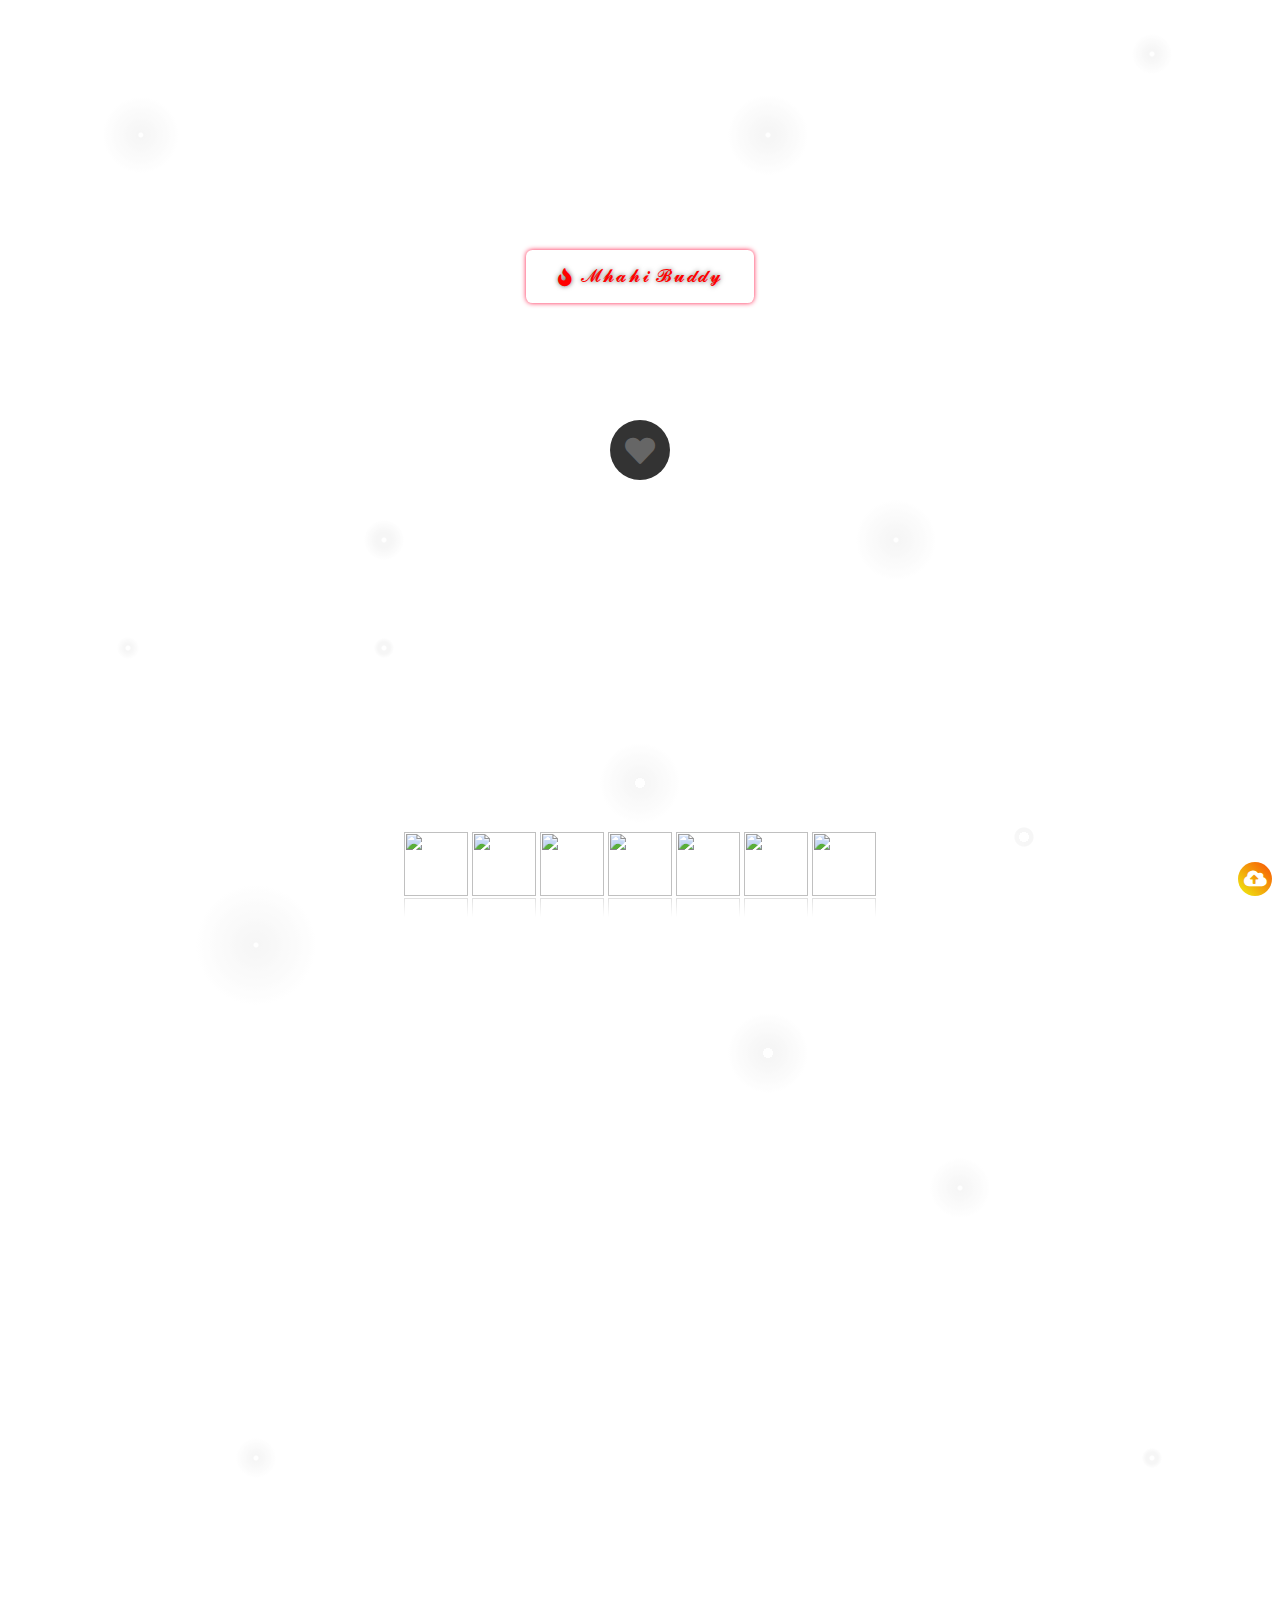
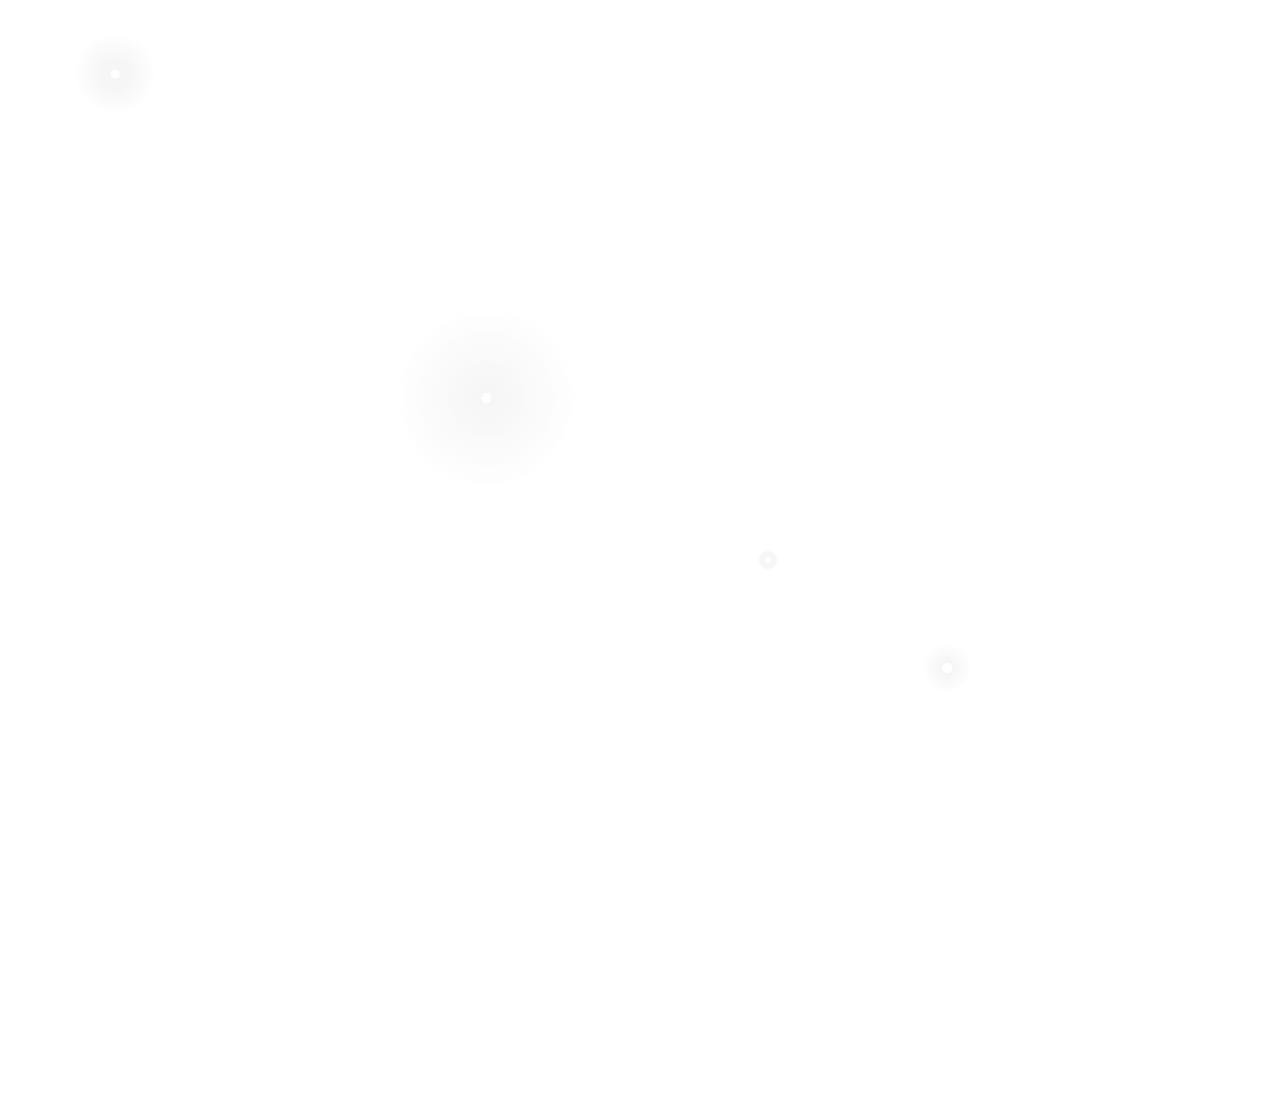
==== index.html @ 8ff44cd4 "mahi" ====
<!DOCTYPE html>
<html> 
<head>
	
	<title>Mahi House</title>
  
    <link rel="stylesheet" href="https://cdnjs.cloudflare.com/ajax/libs/font-awesome/5.11.2/css/all.css">
    


	<!-- jQuery -->
	
	<script src="https://code.jquery.com/jquery-3.4.1.min.js"></script>
	
	<!-- Style CSS -->
	
  <link rel="stylesheet" href="./first/style.css">
	
	<!-- jQuery Ripples JS -->
	
	<script src="https://cdnjs.cloudflare.com/ajax/libs/jquery.ripples/0.5.3/jquery.ripples.min.js"></script>
	
    <link href="https://pbs.twimg.com/media/EinNnybVkAEiMVS?format=png&name=small" rel="shortcut icon" type="image/x-icon"/>
    <link href="https://pbs.twimg.com/media/EinNnybVkAEiMVS?format=png&name=small" rel="apple-touch-icon"/>

 
        <!-- button -->

        <link rel="stylesheet" href="./first/button.css">

        <!-- apple -->

        <link rel="stylesheet" href="./first/apple.css">
        <script src="./first/apple.js"></script>


        <!-- scroll  -->

        <link rel="stylesheet" href="./scrool/scroll.css">

        <!-- love -->

        <link rel="stylesheet" href="./love/love.css">


</head>
<body  id="imagePreview"  >

  <div id="progressbar"></div>
          



<div class="btn-wrapper">
  <a href="./last/death.html" target="_blank">
    <button  class="fire-btn"><i class="fa fa-fire icon"></i>𝓜𝓱𝓪𝓱𝓲 𝓑𝓾𝓭𝓭𝔂</button>
  </a>
  </div>



  <kasi class="lo">
    <ul>
  
  <li>
    <a href="./love/love.html" target="_blank">
      <i class="fa fa-heart"></i>
    </a> 
  </li>
  </ul>
  </kasi>





  



  <!-- apple navbar -->


  <div id="browser" class="clear">
    <ul class="tabs">
      <li class="active">
        <img src="http://cdn.flaticon.com/png/64/51767.png">
        <span>Codepen - Lierrmm</span>
        <a class="close" href="https://codepen.io/Lierrmm/">×</a>
      </li>
    </ul>
    <!-- add tab -->
    <a href="#" class="add"> + </a>
    <!-- bar -->
    <div class="bar clear">
      <ul>
        <li><a class="fa fa-arrow-left" href="#"></a></li>
        <li><a class="fa fa-arrow-right" href="#"></a></li>
        <li><a class="fa fa-refresh" href="#"></a></li>
        <li><a class="fa fa-home" href="#"></a></li>
      </ul>
      <input id="favorite" type="checkbox" class="none">
      <label for="favorite" class="favorite icon-star-empty"></label>
      <input placeholder="Search" value="" type="text">
      <ul class="drop">
        <li>
          <input id="panel" type="checkbox">
          <label for="panel" class="fa fa-reorder"></label>
        <ul>
          <li><a href="#">New Tab <span>⌘T</span></a></li>
          <li><a href="#">New Window <span>⌘N</span></a></li>
          <li><a href="#">New Incognita Window <span>⇧⌘N</span></a></li>
          <li><a href="#">Bookmarks <span>▶</span></a></li>
          <li class="slice"></li>
          <li><a href="#">Edit</a></li>
          <li class="slice"></li>
          <li><a href="#">Zoom</a></li>
          <li class="slice"></li>
          <li><a href="#">Save Page As.. <span>⌘S</span></a></li>
          <li><a href="#">Find.. <span>⌘F</span></a></li>
          <li><a href="#">Print.. <span>⌘P</span></a></li>
          <li><a href="#">Tools <span>▶</span></a></li>
          <li class="slice"></li>
          <li><a href="#">History <span>⌘Y</span></a></li>
          <li><a href="#">Downloads <span>⇧⌘J</span></a></li>
          <li class="slice"></li>
          <li><a href="#">Signed in as guest</a></li>
          <li class="slice"></li>
          <li><a href="#">Settings <span>⌘,</span></a></li>
          <li><a href="#">About Google Chrome</a></li>
          <li><a href="#">View Background Pages (8)</a></li>
          <li><a href="#">Help</a></li>
        </ul>
        </li>
      </ul>
    </div>
    <div class="bookmark">
      <ul>
        <li>
          <a href="https://codepen.io/lierrmm/">
            <img src="http://cdn.flaticon.com/png/64/51767.png">
            <span>Liam on CodePen</span></a></li>
        <li>
          <a href="https://twitter.com/lierrmm">
            <img src="http://www.freeiconspng.com/uploads/twitter-icon-download-18.png">
            <span>Twitter - Lierrmm</span></a></li>
      </ul>
    </div>
    
    <div class="page">
      <iframe width="100%" height="100%" src="https://codepen.io/lierrmm" frameborder="0"></iframe>
    </div>
  </div>
  <div id="dock-container">
   <div id="dock">
     <ul>
        <li>
          <span> 𝘗𝘦𝘵𝘴  </span>
          <a href="./card-game/game.html" target="_blank"><img src="https://pbs.twimg.com/media/EimfmCmU4AMvd9v?format=png&name=240x240"/></a>
        </li>
        <li>
          <span> 𝘔𝘶𝘴𝘪𝘤</span>
          <a href="./song/song.html " target="_blank"><img src="https://pbs.twimg.com/media/EimgXFTU8AAyx7K?format=png&name=360x360"/></a>
        </li>
       <li>
       <span>𝘎𝘢𝘮𝘦</span>
          <a href="./card-game/game2.html" target="_blank"><img src="https://pbs.twimg.com/media/EimhTo9U4AE4U0e?format=png&name=240x240"/></a>
       </li>

       <link rel="stylesheet" href="https://use.fontawesome.com/releases/v5.6.3/css/all.css" integrity="sha384-UHRtZLI+pbxtHCWp1t77Bi1L4ZtiqrqD80Kn4Z8NTSRyMA2Fd33n5dQ8lWUE00s/" crossorigin="anonymous">

       <li>
        <span>cool</span>
           <a href="./love/watter.html" target="_blank"><img src="https://pbs.twimg.com/media/Eivp0VnUcAAdYkb?format=png&name=120x120"/></a>
        </li>
 
       

        <li>
        <span> 𝘍𝘢𝘤𝘦𝘣𝘰𝘰𝘬</span>
        <a href="https://www.facebook.com/profile.php?id=100041221881881 " target="_blank"><img src="https://pbs.twimg.com/media/EimwsP3UcAEu1A-?format=png&name=360x360"/></a>
        </li>
        <li>
          <span>𝘔𝘢𝘩𝘪</span>
          <a href="./last/mahi.html" target="_blank">
            <img src="https://pbs.twimg.com/media/Eiqo5wrXsAYbqsU?format=png&name=240x240"/></a>
        </li>
        <li>
           <span>𝘔𝘢𝘪𝘭</span>
           <a href="./mail/index.html" target="_blank">
             <img src="https://pbs.twimg.com/media/EiqpShiXsAMCj8x?format=png&name=360x360"/></a>
        </li>
     </ul>
   </div>
  </div>



  
      <!-- image upload -->


    
    
    <div class="avatar-upload">
        <div class="avatar-edit "  >
            <a href="#"> 
                <i class=" " >

                 <input type='file' id="imageUpload"  accept=".png, .jpg, .jpeg"/>
              
                 <label for="imageUpload" class="fa fa-cloud-upload-alt"> </label>
                </i>
          </a>
        </div>
         



        
          <!-- scroll -->

          <script>

$(window).scroll(function(){

  



var scroll = $(window).scrollTop(),
  
    dh	   = $(document).height(),
    wh     = $(window).height();
    var scrollPrecnt = (scroll / (dh-wh)) * 100;
    $('#progressbar').css('height', scrollPrecnt + '%')
    console.log(scrollPrecnt);

});



          </script>


   

</body>







<!-- +++++++water+++++++++++ -->
 
<script>
    $('#imagePreview').ripples({
        resolution: 212,
        dropRadius: 20,
        perturbance: 0.02,
    });
    </script>

<script src="https://cdn.jsdelivr.net/npm/jquery.ripples@0.6.3/dist/jquery.ripples.min.js"></script>
    
    

<!-- <script src="https://code.jquery.com/jquery-3.5.1.js" integrity="sha256-QWo7LDvxbWT2tbbQ97B53yJnYU3WhH/C8ycbRAkjPDc=" crossorigin="anonymous"></script> -->

<!--      img up -->

<script>	

	function readURL(input) {
    if (input.files && input.files[0]) {
        var reader = new FileReader();
        reader.onload = function(e) {
            $('body').css('background-image', 'url('+e.target.result +')');
            $('body').hide();
            $('body').fadeIn(650);
        }
        reader.readAsDataURL(input.files[0]);
    }
}
$("#imageUpload").change(function() {
    readURL(this);
});
</script>








</html>
---- first/style.css ----
body{
  margin: 0;
  padding: 0;
}

body {
    /* background-image:url(https://twimg0-a.akamaihd.net/a/1350072692/t1/img/front_page/jp-mountain@2x.jpg);

    background-position: center center;
    background-repeat:  no-repeat;
    background-attachment: fixed;
    background-size:  cover;

    height: 100%; */


} 

body{
    
    background: url(https://bit.ly/300Uzql)  ;
    background-position: center center;
    background-repeat:  no-repeat;
    background-attachment: fixed;
    background-size:  cover;

    height: 100%;
    
}


.avatar-upload .avatar-edit {

  text-align: end;
  padding-top: 35vh;
  padding-left: 80px;

}



.avatar-upload .avatar-edit input {
  display: none;
  
}






@media screen and (max-width: 450px) 
{

  .avatar-upload .avatar-edit input + label {

    width: 90px;
    height: 90px;
  }

}


.avatar-upload  .avatar-edit a {
  display: inline-flex;
  text-decoration: none;
  font-size: 18px;
  width: 34px;
  height: 34px;
  color: #fff;
  justify-content: center;
  align-items: center;
  margin: 0 8px;
  cursor: pointer;

}

.avatar-upload .avatar-edit a::before  {
  content: "";
  position: absolute;
  width: 34px;
  height: 34px;
  background: linear-gradient(45deg,#eef112, #f85104);
  border-radius: 50%;
  z-index: -1;

  display: inline-block;

  transition: 0.3s ease-in;
}

.avatar-upload .avatar-edit a:hover::before  {
  transform: scale(0);
}

.avatar-upload .avatar-edit a i {
  transition: 0.3s ease-in;
}

.avatar-upload .avatar-edit a:hover i {
  background: linear-gradient(45deg, #eef112, #f85104);
  -webkit-background-clip: text;
  -webkit-text-fill-color: transparent;
  transform: scale(2.2);
}
---- first/button.css ----
/* button */


.btn-wrapper {

    text-align: center ;
    padding-top: 250px;
}

.btn-wrapper .fire-btn {
  padding: 1rem 2rem;
  border: 0;
  background-color: #ffffff;
  border-radius: 0.4rem;
  color: #ff0000;
  font-size: large;
  text-transform: uppercase;
  letter-spacing: 0.1rem;
  display: -webkit-inline-box;
  display: inline-flex;
  -webkit-box-align: center;
          align-items: center;
  outline: 0;
  cursor: pointer;
  position: relative;
  -webkit-transition: -webkit-transform ease 0.25s;
  transition: -webkit-transform ease 0.25s;
  transition: transform ease 0.25s;
  transition: transform ease 0.25s, -webkit-transform ease 0.25s;
  z-index: 1;
  transition: .8s;

  box-shadow: 0 0 5px #ff1c49;
  text-shadow: 0 0 5px #6e6b6b;
  transition: .8s;
}

.btn-wrapper :hover{

   color: #fcfcfc;
    box-shadow: 0 0 5px #ff6600;
    text-shadow: 0 0 5px #000000;
    transition: .8s;
    background-color: #fa0240;
}


.btn-wrapper .fire-btn:active {
  -webkit-transform: scale(0.95);
          transform: scale(0.95);
}
.btn-wrapper .fire-btn .icon {
  margin-right: 0.5rem;
}
.btn-wrapper .particle {
  position: absolute;
  height: 10px;
  width: 10px;
  top: 0;
  bottom: 0;
  left: 0;
  right: 0;
  margin: auto;
  z-index: -1;
  border-radius: 50%;
  -webkit-transition: -webkit-transform ease-in-out 0.5s;
  transition: -webkit-transform ease-in-out 0.5s;
  transition: transform ease-in-out 0.5s;
  transition: transform ease-in-out 0.5s, -webkit-transform ease-in-out 0.5s;
  background-color: #fb8c00;
}





@import url('https://fonts.googleapis.com/css?family=Source+Code+Pro:200,900');

:root{
  --text-color: rgb(252, 39, 85);
  --shadow-color: rgba(0, 0, 0, 0.4);
  --btn-color: hsl(350, 80%, 42%);
  --bg-color: #141218;
}

:root :hover{
 
  --text-color: rgb(241, 241, 241);
  
  --shadow-color: rgba(0, 0, 0, 0.4);
  --btn-color: hsl(0, 0%, 100%);
  --bg-color: #141218;

}

:root :active{
 
  --text-color: rgb(250, 250, 250);
  
}
/* * {
  box-sizing: border-box;
}

html, body {
  width: 100%;
  height: 100%;
  display: flex;
  align-items: center;
  justify-content: center;
  background-color: var(--bg-color);
} */

/* .fire-btn {
  position:fixed;
  padding: 10px 20px;  
  border: none;
  background: none;
  cursor: pointer;
  
  font-family: "Source Code Pro";
  font-weight: 900;
  text-transform: uppercase;
  font-size: 30px;  
  color: var(--text-color);
  
  background-color: var(--btn-color);
  box-shadow: var(--shadow-color) 2px 2px 22px;
  border-radius: 4px; 
  z-index: 0;  
  overflow: hidden;   
} */



/* bubbles */
body::before {
  content: '';
  pointer-events: none;
  opacity: .6;
  background:
    radial-gradient(circle at 20% 35%,  transparent 0,  transparent 2px, var(--text-color) 3px, var(--text-color) 4px, transparent 60px),
    radial-gradient(circle at 75% 44%, transparent 0,  transparent 2px, var(--text-color) 3px, var(--text-color) 4px, transparent 30px),
    radial-gradient(circle at 60% 5%,  transparent 0,  transparent 2px, var(--text-color) 3px, var(--text-color) 8px, transparent 40px),
    radial-gradient(circle at 38% 74%, transparent 0,  transparent 5px, var(--text-color) 3px, var(--text-color) 9px, transparent 90px),

    radial-gradient(circle at 20% 54%, transparent 0,  transparent 2px, var(--text-color) 3px, var(--text-color) 4px, transparent 20px),
    radial-gradient(circle at 30% 20%,  transparent 0,  transparent 2px, var(--text-color) 3px, var(--text-color) 8px, transparent 20px),
    radial-gradient(circle at 60% 39%, transparent 0,  transparent 5px, var(--text-color) 3px, var(--text-color) 9px, transparent 40px),

    radial-gradient(circle at 90% 54%, transparent 0,  transparent 2px, var(--text-color) 3px, var(--text-color) 6px, transparent 10px),
    radial-gradient(circle at 70% 20%,  transparent 0,  transparent 2px, var(--text-color) 3px, var(--text-color) 5px, transparent 40px),
    radial-gradient(circle at 20% 39%, transparent 0,  transparent 5px, var(--text-color) 3px, var(--text-color) 4px, transparent 4px),


    radial-gradient(circle at 10% 24%, transparent 0,  transparent 2px, var(--text-color) 3px, var(--text-color) 4px, transparent 11px),
    radial-gradient(circle at 60% 80%,  transparent 0,  transparent 2px, var(--text-color) 3px, var(--text-color) 8px, transparent 10px),
    radial-gradient(circle at 80% 31%, transparent 0,  transparent 5px, var(--text-color) 3px, var(--text-color) 9px, transparent 10px),

    radial-gradient(circle at 30% 24%, transparent 0,  transparent 2px, var(--text-color) 3px, var(--text-color) 6px, transparent 10px),
    radial-gradient(circle at 90% 2%,  transparent 0,  transparent 2px, var(--text-color) 3px, var(--text-color) 5px, transparent 20px),
    radial-gradient(circle at 50% 29%, transparent 0,  transparent 5px, var(--text-color) 3px, var(--text-color) 4px, transparent 40px),

    radial-gradient(circle at 11% 5%,  transparent 0,  transparent 2px, var(--text-color) 3px, var(--text-color) 4px, transparent 38px),
    radial-gradient(circle at 74% 84%, transparent 0,  transparent 5px, var(--text-color) 3px, var(--text-color) 7px, transparent 24px),
    radial-gradient(circle at 9% 62%, transparent 0, transparent 4px, var(--text-color) 5px, var(--text-color) 14px, transparent 40px);


  width: 100%;
  height: 300%;
  /* top: 0;
  left: 0; */
  position: absolute;
  animation: bubbles 7s linear infinite both;
}

@keyframes bubbles {
  from {
    transform: translate();
  }
  to {
    transform: translate(0, -66.666%);
  }
}
---- first/apple.css ----
/* reset */
* {
    margin: 0;
    padding: 0;
}
#browser {
  visibility: hidden;
}
.clear:before,
.clear:after {
    content: " ";
    display: table;
}
.clear:after { clear: both; }
.clear { *zoom: 1;}
.none { display: none;}
:focus,
:active { outline: 0 }
a { text-decoration: none }
li { list-style: none }
h1{ color: black; }
/* main */
/* html{ background: #f9c2c9;
background: -moz-linear-gradient(-45deg,  hsla(352,82%,87%,1) 0%, hsla(198,42%,67%,1) 100%);
background: -webkit-gradient(linear, left top, right bottom, color-stop(0%,hsla(352,82%,87%,1)), color-stop(100%,hsla(198,42%,67%,1)));
background: -webkit-linear-gradient(-45deg,  hsla(352,82%,87%,1) 0%,hsla(198,42%,67%,1) 100%);
background: -o-linear-gradient(-45deg,  hsla(352,82%,87%,1) 0%,hsla(198,42%,67%,1) 100%);
background: -ms-linear-gradient(-45deg,  hsla(352,82%,87%,1) 0%,hsla(198,42%,67%,1) 100%);
background: linear-gradient(135deg,  hsla(352,82%,87%,1) 0%,hsla(198,42%,67%,1) 100%);
filter: progid:DXImageTransform.Microsoft.gradient( startColorstr='#f9c2c9', endColorstr='#88bacf',GradientType=1 );
}

body {
    font: normal 12px/1.3 Arial, sans-serif;
    color: #333;
    
} */

/* frame */

#browser {
    width: 90%;
    min-width: 900px;
    margin: 40px 5%;
    background: #ccc;
    border: 1px solid #666;
    border-radius: 5px;
    overfloww: hidde;
    box-shadow: inset 0 1px 0 rgba(255,255,255,.4), 0 0 60px rgba(0,0,0,.6);
}

/* tabs */

.tabs {
    float: left;
    margin-left: 20px;
    height: 40px;
}

.tabs li,
.tabs li:before {
    cursor: default;
    z-index: 1;
    position: relative;
    border: 1px solid #aaa;
    border-bottom: 0;
    transform: skewX(25deg);
    float: left;
    height: 29px;
    margin: 10px 0 0 12px;
    padding: 0 15px;
    width: 160px;
    border-radius: 5px 5px 0 0;
    box-shadow: inset -1px 1px 0 rgba(255,255,255,.5);
    background: #ddd;
}


.tabs li:nth-child(1) { z-index: 7 }
.tabs li:nth-child(2) { z-index: 6 }
.tabs li:nth-child(3) { z-index: 5 }
.tabs li:nth-child(4) { z-index: 4 }
.tabs li:nth-child(5) { z-index: 3 }
.tabs li:nth-child(6) { z-index: 2 }
.tabs li:nth-child(7) { z-index: 1 }

.tabs li.active,
.tabs li.active:before {
    z-index: 9 !important;
    background: #eee;
    height: 30px;
    margin-bottom: -1px;
    border-color: #888;
}
.tabs li:before {
    content: '';
    position: absolute;
    left: -18px;
    top: -1px;
    transform: skewX(140deg);
    border-right: 0;
    margin: 0;
    padding: 0;
    width: 30px;
    border-radius: 5px 0 0 0;
  box-shadow: inset 1px 1px 0 rgba(255,255,255,.5);
}
.tabs li img {
    z-index: 9;
    position: absolute;
    left: -6px;
    top: 6px;
    width: 16px;
    height: 16px;
    transform: skewX(-25deg);
    border-radius: 3px;
}
.tabs li a {
    z-index: 3;
    position: absolute;
    right: 10px;
    top: 7px;
    font-size: 18px;
    color: #777;
    width: 15px;
    height: 15px;
    line-height: 16px;
    text-align: center;
    transform: skewX(-25deg);
    border-radius: 100%;
}
.tabs li a:hover {
    color: #fff;
    background-color: #e05d68;
    box-shadow: inset 0 1px 1px rgba(0,0,0,.4);
}
.tabs li a:active { background-color: #d83240 }
.tabs li span {
    display: block;
    width: 98%;
    line-height: 30px;
    transform: skewX(-25deg);
    white-space: nowrap;
    overflow: hidden;
}
.tabs li span:after {
    content: '';
    width: 25px;
    height: 28px;
    position: absolute;
    right: 0;
    top: 1px;
    background: -webkit-linear-gradient(left, hsla(0,0%,87%,0) 0%,hsla(0,0%,87%,1) 77%,hsla(0,0%,87%,1) 100%);
}
.tabs li.active span:after { background: -webkit-linear-gradient(left,  hsla(0,0%,93%,0) 0%,hsla(0,0%,93%,1) 77%,hsla(0,0%,93%,1) 100%) }

/* tab add */

.add {
    text-align: center;
    font-weight: bold;
    color: #ccc;
    line-height: 17px;
    font-size: 15px;
    float: left;
    margin: 16px 8px 0;
    width: 23px;
    height: 16px;
    background: #ddd;
    border-radius: 5px;
    border: 1px solid #aaa;
    transform: skewX(25deg);
    box-shadow: inset 0 1px 0 rgba(255,255,255,.8);
}
.add:hover {
    box-shadow: inset 0 1px 0 rgba(255,255,255,1);
    background: #f8f8f8;
}
.add:active {
    box-shadow: inset 0 1px 2px rgba(0,0,0,.2);
    background: #ccc;
    color: #555;
}

/* bar */

.bar {
  z-index: 3;
  position: relative;
    clear: both;
    padding: 6px;
    background: #eee;
    border-top: 1px solid #aaa;
}

.bar ul {
  float: left;}

.bar > ul > li {
  position: relative;
    float: left;
    margin: 0 2px;
}
.bar > ul > li > a,
.bar ul li label{
    display: block;
    width: 26px;
    height: 26px;
    color: #444;
    text-align: center;
    line-height: 26px;
    font-size: 20px;
    border-radius: 4px;
    border: 1px solid #eee;
}
.bar > ul > li > a:hover,
.bar ul li label:hover {
    border: 1px solid #ccc;
    background: #eee;
    box-shadow: inset 0 1px 0 rgba(255,255,255,.8), 0 1px 1px rgba(0,0,0,.1);
}
.bar > ul > li > a:active ,
.bar ul li label:active,
.bar ul.drop li input:checked ~ label {
    border: 1px solid #bbb;
    background: #ccc;
    box-shadow: inset 0 1px 2px rgba(0,0,0,.1);
}

.bar .favorite {
  z-index: 5;
  position: absolute;
  right:48px;
  top: 8px;
    width: 26px;
    height: 26px;
    color: #888;
    text-align: center;
    line-height: 26px;
    font-size: 24px;
}


.bar input:checked  ~ .favorite {
    color: #e8bc02;
    text-shadow: 0 1px 1px rgba(0,0,0,.2);
}

.bar input:checked  ~ .icon-star-empty:before { content: "\f005"; }

/* addres bar */

.bar input {
    display:block;
    float:left;
    left: 130px;
    right: 45px;
    position: absolute;
    margin-left: 10px;
    border: 1px solid #bbb;
    height: 26px;
    font-size: 13px;
    line-height: 26px;
    border-radius: 5px;
    padding: 0 10px;
    box-shadow: inset 0 1px 0 rgba(0,0,0,.08), 0 1px 0 rgba(255,255,255,1);
}

/* menu .drop */

.bar ul.drop {
  float: right;
}

.bar ul.drop li input {
  display: none;
}

.bar ul.drop li ul { 
  display: none; 
  position: absolute;
  right: 0;
  top: 30px;
  width: 230px;
  padding: 5px 0;
  background-color: rgba(255,255,255,.94);
  box-shadow: 0 1px 7px rgba(0,0,0,.4);
  border-radius: 5px;
  border-top: 1px solid #ddd;
}

.bar ul.drop li input:checked ~ ul {
  display: block; 
}


.bar ul.drop li ul li.slice {
  margin: 6px 0;
  height: 2px;
  border-top: 1px solid #ddd;
}

.bar ul.drop li ul li a {
  display: block;
  height: 20px;
  line-height: 20px;
  padding-left: 10px;
  font-size: 13px;
  color: #222;
}

.bar ul.drop li ul li a:hover,
.bar ul.drop li ul li a:hover span{
  background: -webkit-linear-gradient(top, #5da4ea 0%,#4096ee 100%);
  color: #fff;
}

.bar ul.drop li ul li a span {
  float: right;
  margin-right: 10px;
  color: #999;
}

/* bookmarks */

.bookmark {
    position: relative;
    z-index: 2;
    clear: both;
    background: #eee;
    border-bottom: 1px solid #bbb;
}
.bookmark ul {
    overflow: hidden;
    margin: 0 5px;
    height: 32px;
}
.bookmark ul li {
    float: left;
    margin: 0 0 5px;
}
.bookmark ul li a {
    position: relative;
    display: block;
    max-width: 130px;
    padding: 0 8px 0 28px;
    height: 25px;
    line-height: 25px;
    background: #eee;
    border-radius: 5px;
    border: 1px solid #eee;
    color: #444;
    text-overflow: ellipsis;
    overflow: hidden;
    white-space: nowrap;
    transition: all .2s ease;
}
.bookmark ul li a:hover {
    border: 1px solid #ccc;
    background: #eee;
    box-shadow: inset 0 1px 0 rgba(255,255,255,.8), 0 1px 1px rgba(0,0,0,.1);
}
.bookmark ul li a:active {
    border: 1px solid #bbb;
    background: #ddd;
    box-shadow: inset 0 1px 0 rgba(0,0,0,.1);
}
.bookmark ul li a img {
    width: 16px;
    position: absolute;
    left: 7px;
    top: 4px;
    border-radius: 3px;
}
.bookmark ul li a span { }

/* page - iframe */

.page {
    clear: both;
    height: 50px;
    background: #c5c5c5;
    border-radius: 0 0 5px 5px;
    overflow: hidden;
}

#mainimage {
  visibility: hidden;
}
#dock-container {
            position: fixed;
            bottom: 0;
            text-align: center;
            right: 20%;
            left: 20%;
            width: 60%;
            background: rgba(255,255,255,0.2);
            border-radius: 10px 10px 0 0;
        }
        #dock-container li {
            list-style-type: none;
            display: inline-block;
            position: relative;
        }
   #dock-container li img {
          width: 64px;
          height: 64px;
          -webkit-box-reflect: below 2px
                    -webkit-gradient(linear, left top, left bottom, from(transparent),
                    color-stop(0.7, transparent), to(rgba(255,255,255,.5)));
          -webkit-transition: all 0.3s;
          -webkit-transform-origin: 50% 100%;
        }
#dock-container li:hover img { 
          -webkit-transform: scale(2);
          margin: 0 2em;
        }
        #dock-container li:hover + li img,
        #dock-container li.prev img {
          -webkit-transform: scale(1.5);
          margin: 0 1.5em;
        }
  #dock-container li span {
            display: none;
            position: absolute;
            bottom: 140px;
            left: 0;
            width: 100%;
            background-color: rgba(0,0,0,0.75);
            padding: 4px 0;
            border-radius: 12px;
        }
        #dock-container li:hover span {
            display: block;
            color: #fff;
        }
---- scrool/scroll.css ----
*{
	margin: 0;
	padding:0;
	font-family: Tahoma;
	box-sizing: border-box;
}



::-webkit-scrollbar{
	width:0;
}

#progressbar{
	position: fixed;
	top: 0;
	right: 0;
	width: 5px;
	border-radius: 10px;
	background: linear-gradient(to top ,#fcb045,#fd1d1d,#8331b4)
}
---- love/love.css ----
/* body {
    margin: 0;
    padding: 0;
    background: #262626;
  } */
  
 .lo ul {
    margin: 0;
    padding: 0;
    display: flex;
    position: absolute;
    top: 50%;
    left: 50%;
    transform: translate(-50%, -50%);
  }
  
  .lo ul li {
    list-style: none;
    margin: 0 15px;
  }
  
 .lo  ul li a {
    position: relative; 
    display: block;
    width: 60px;
    height: 60px;
    text-align: center;
    line-height: 63px;
    background: #333;
    border-radius: 50%;
    font-size: 30px;
    color: #666;
    transition: 0.5s;
  }
  
  .lo  ul li a  :hover{
    position: relative; 
    display: block;
    width: 60px;
    height: 60px;
    text-align: center;
    line-height: 63px;
    background: rgb(255, 255, 255);
    border-radius: 50%;
    font-size: 30px;
    /* color: #666; */
    transition: 0.3s;
  }



 .lo ul li a::before {
    content: '';
    position: absolute;
    top: 0;
    left: 0;
    width: 100%;
    height: 100%;
    border-radius: 50%;
    background: #ff05de;
    transition: .5s;
    transform: scale(.9);
    z-index: -1;
  }
  
 .lo ul li a:hover::before {
    transform: scale(1.1);
    box-shadow: 0 0 15px #ff6e9e;
  }
  
 .lo ul li a:hover {
    color: #ff1058;
    box-shadow: 0 0 5px #ff1088;
    text-shadow: 0 0 5px #ff1044;
  }
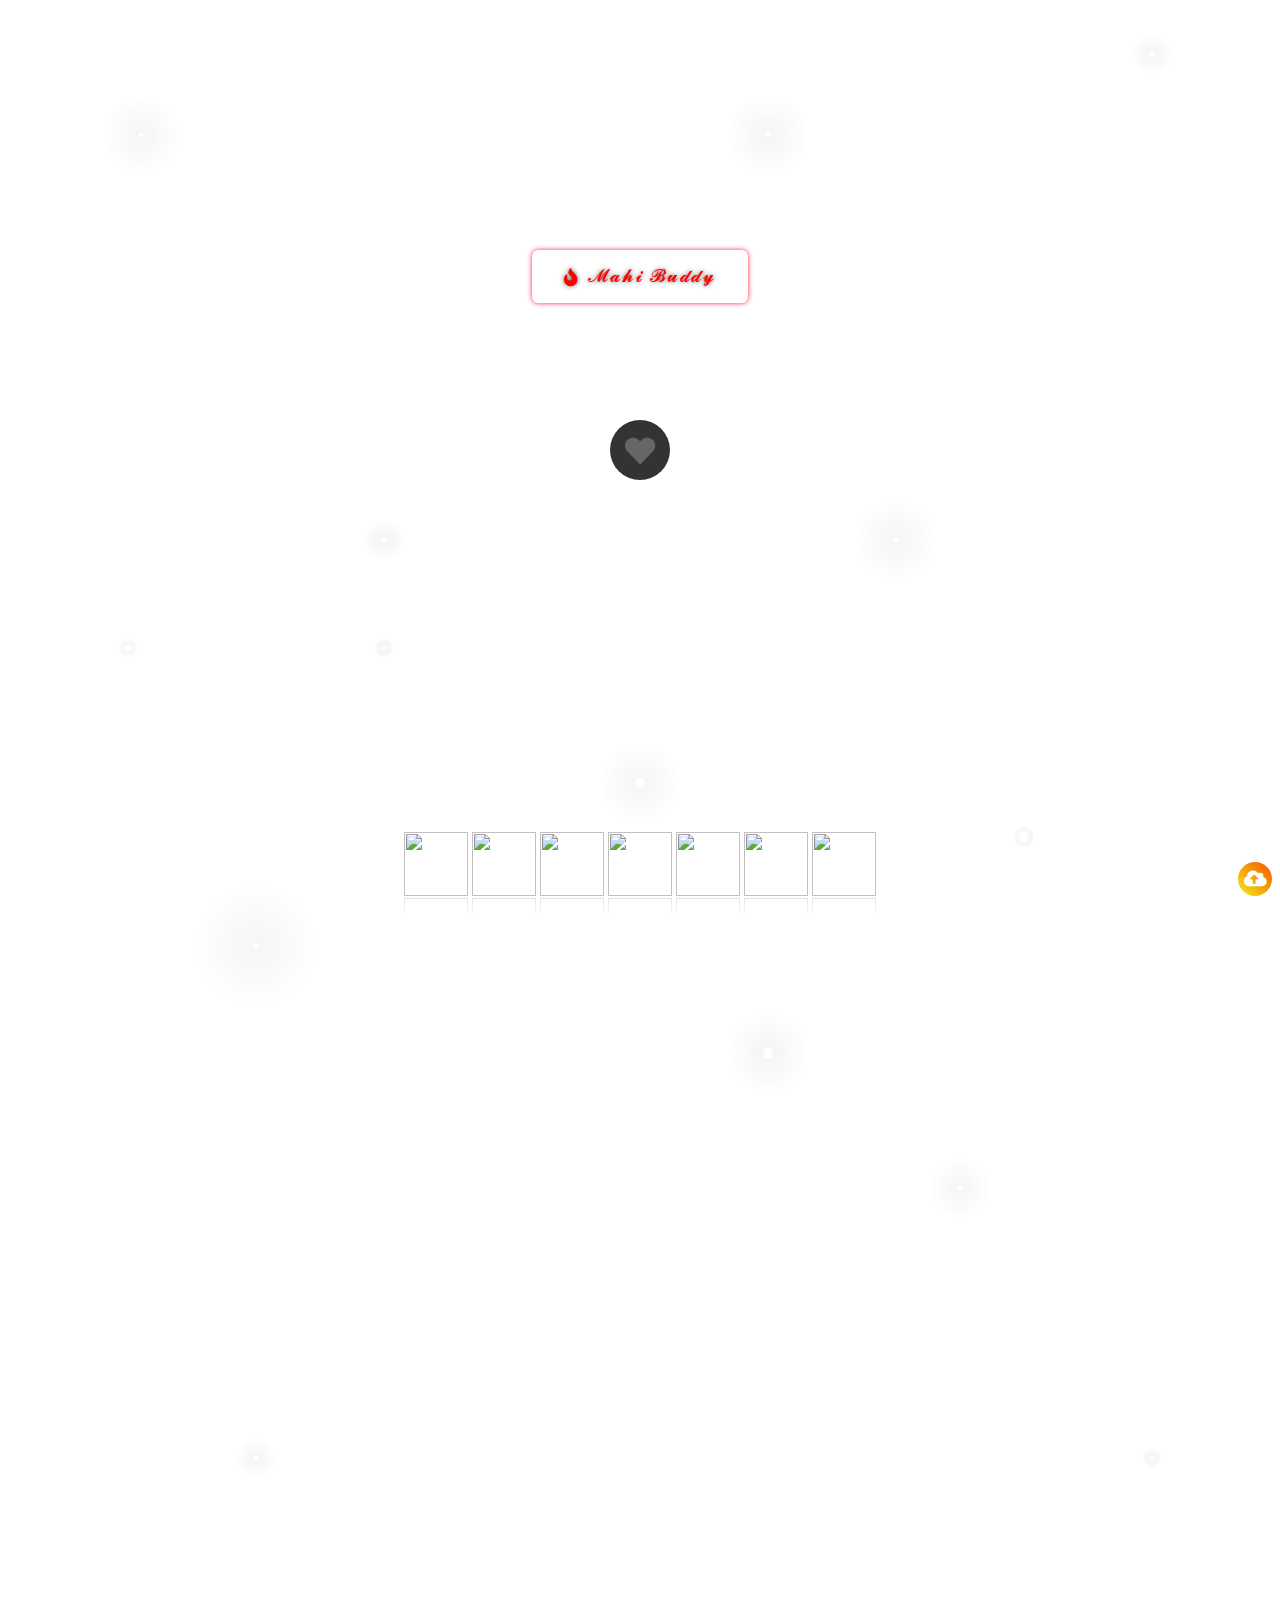
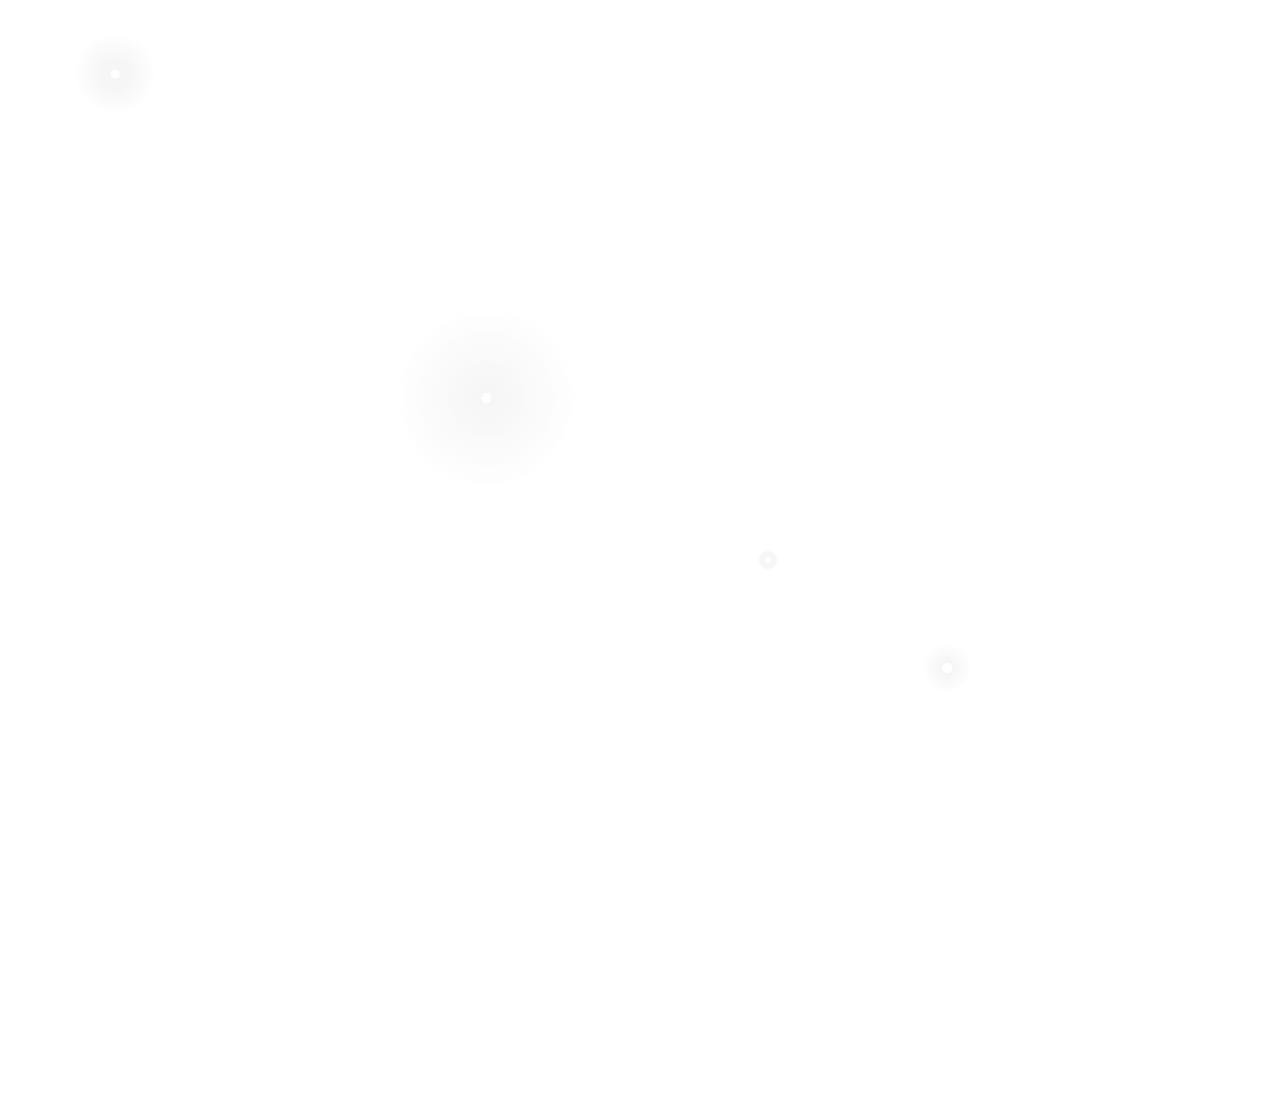
==== commit e8aa6b64: "hi" ====
--- a/index.html
+++ b/index.html
@@ -53,7 +53,7 @@
 
 <div class="btn-wrapper">
   <a href="./last/death.html" target="_blank">
-    <button  class="fire-btn"><i class="fa fa-fire icon"></i>𝓜𝓱𝓪𝓱𝓲 𝓑𝓾𝓭𝓭𝔂</button>
+    <button  class="fire-btn"><i class="fa fa-fire icon"></i>𝓜𝓪𝓱𝓲 𝓑𝓾𝓭𝓭𝔂</button>
   </a>
   </div>
 
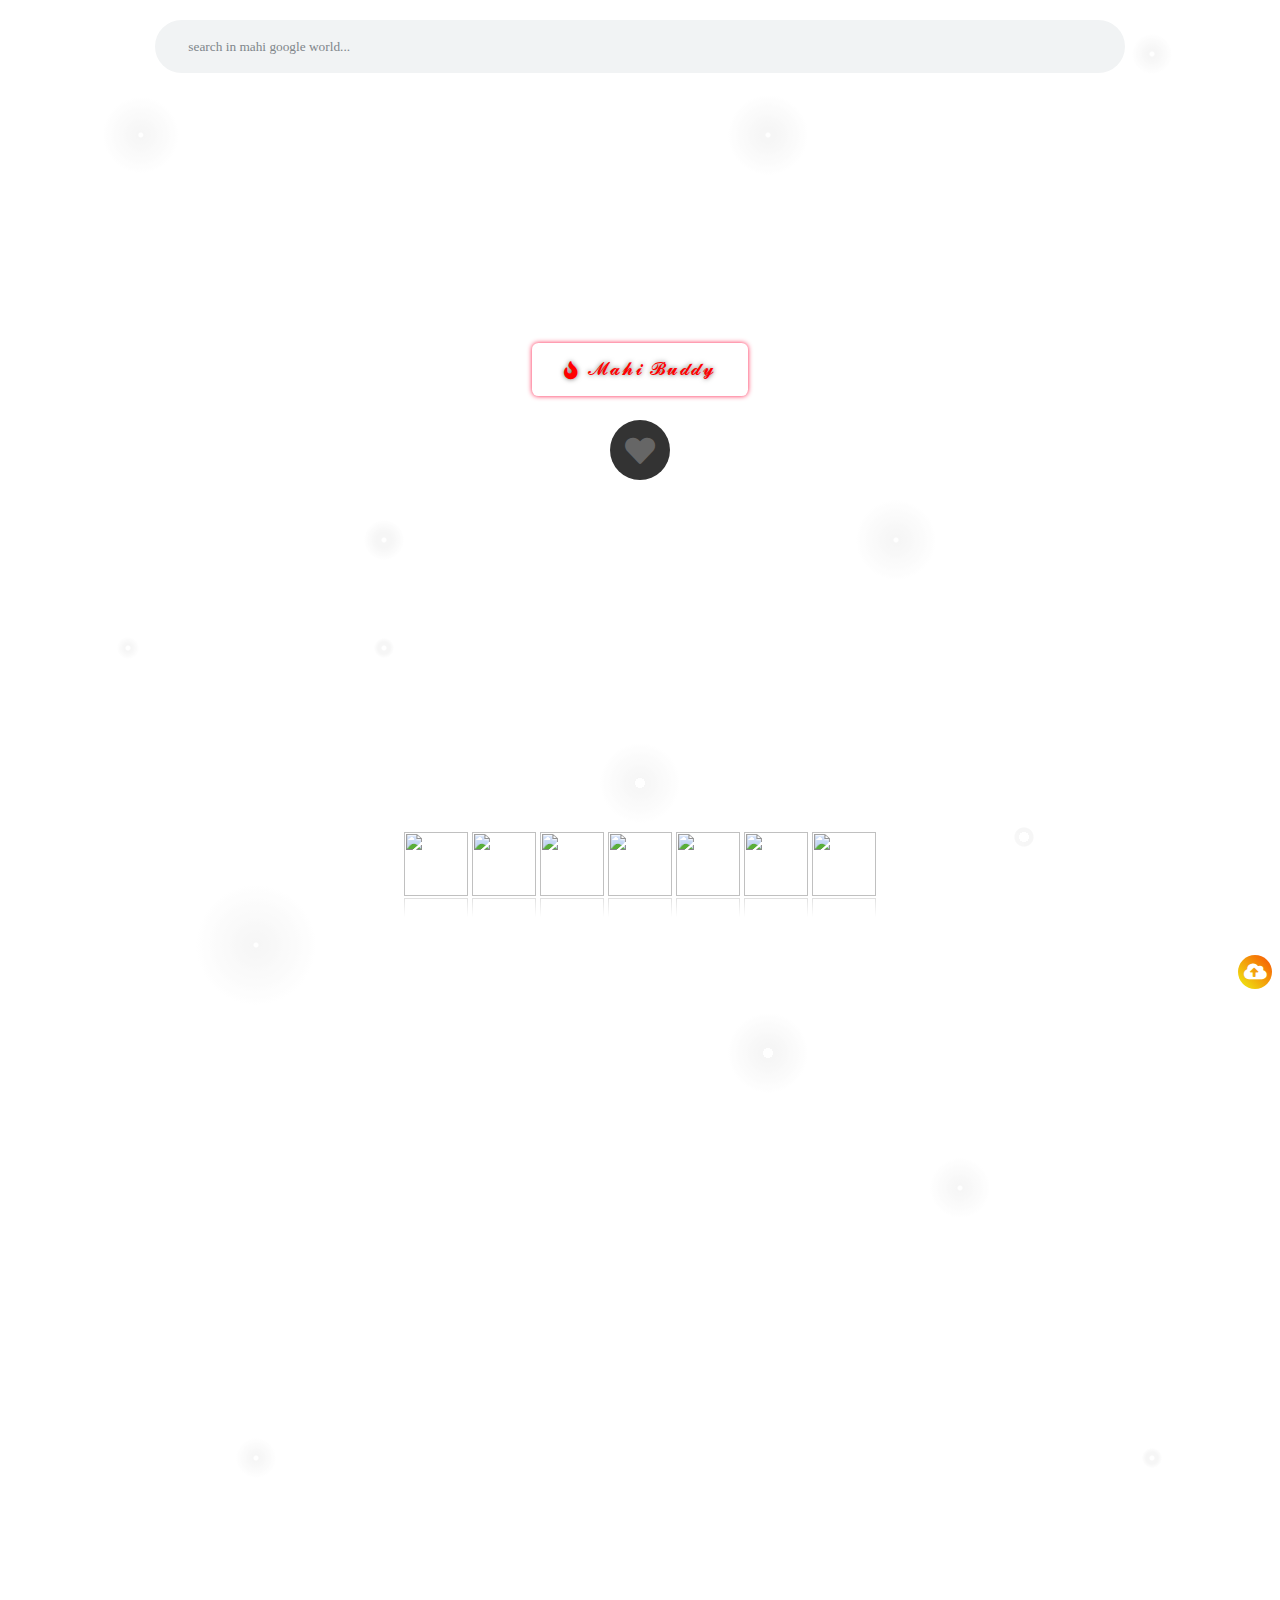
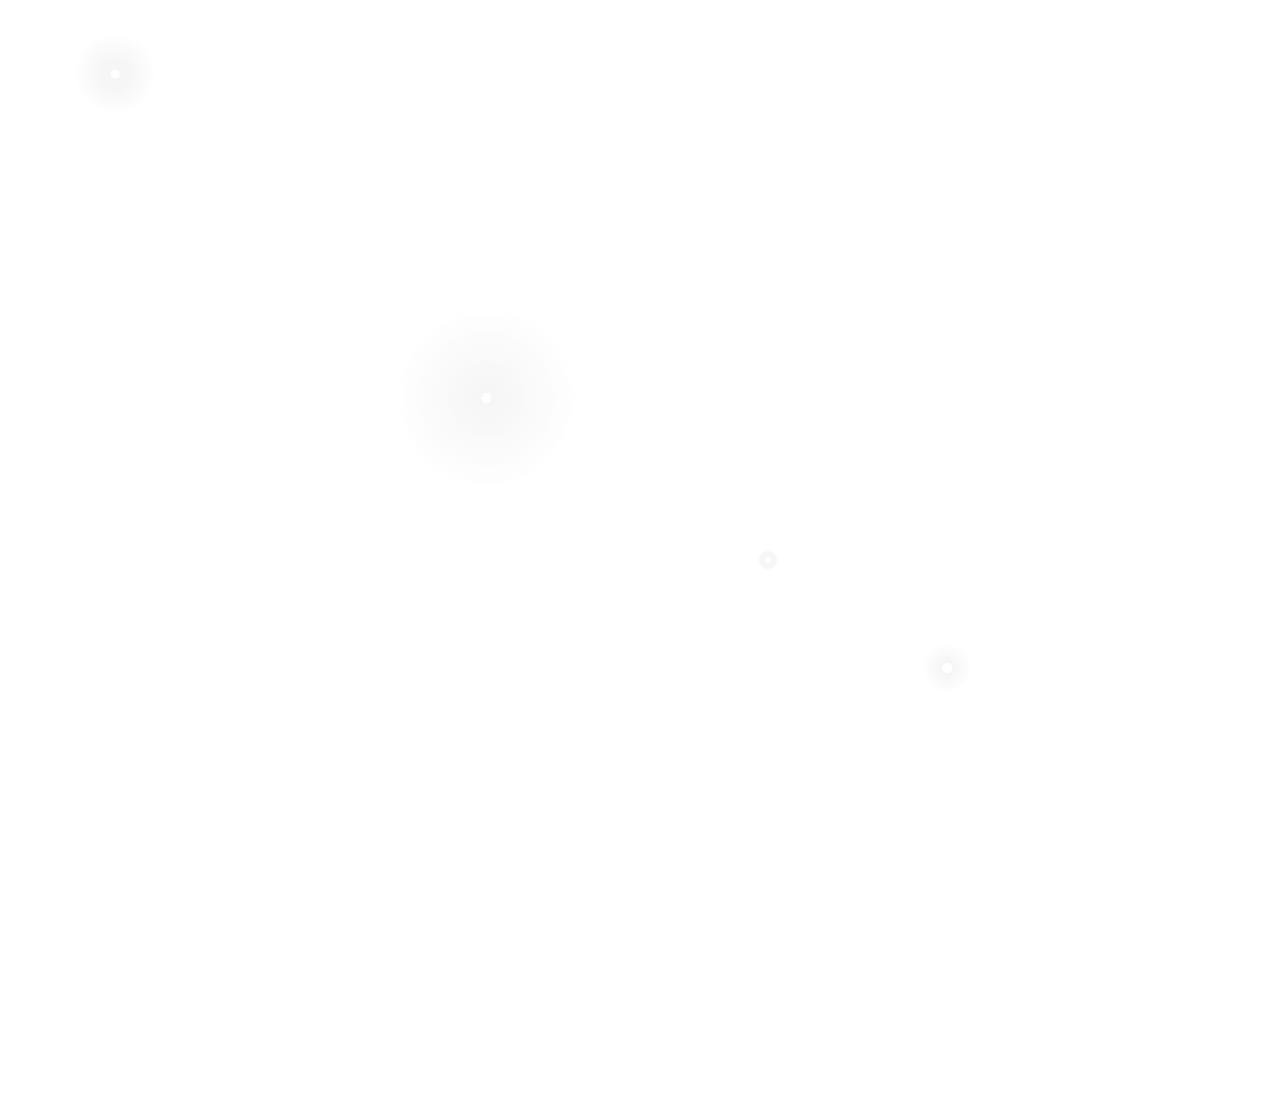
==== commit 314e3280: "hi" ====
--- a/index.html
+++ b/index.html
@@ -42,12 +42,33 @@
 
         <link rel="stylesheet" href="./love/love.css">
 
+        <!-- google search -->
+
+        <link rel="stylesheet" href="./first/google.css">
+
 
 </head>
 <body  id="imagePreview"  >
 
   <div id="progressbar"></div>
           
+
+  <div id='wrapper'>
+    <div class='bellow-header-widget section' id='bellow-header-widget'><div class='widget HTML' data-version='1' id='HTML2'>
+    <div class='widget-content'>
+    <div class='clear'></div>
+    <div class='menusearch'>
+    <form action='https://www.google.com/search?q=' target="_blank"  class='searchform' method='get'>
+    <input class="searchfield" id="q" name="q" onblur="if(this.value==&#39;&#39;)this.value=this.defaultValue;" onfocus="if(this.value==this.defaultValue)this.value=&#39;&#39;" type="text" value=" search in mahi google world..." /><span class='gsri_a' id='gsri_ok0'></span>
+    </form>
+    </div>
+    <div id='wrap'>
+    <ul class='button-search'>
+    </ul>
+    </div>
+    </div>
+      <div class='clear'></div>
+
 
 
 
@@ -293,6 +314,8 @@
 
 
 
+<!-- google scearch  -->
+
 
 
 
--- a/first/google.css
+++ b/first/google.css
@@ -0,0 +1,23 @@
+/* Ajax Search */
+*,*:before,*:after{-webkit-box-sizing:border-box;-moz-box-sizing:border-box;box-sizing:border-box}
+.ajax-search{padding:20px;background:#fff!important;box-shadow:0 0 15px rgba(0,0,0,0.15);max-height:450px!important}
+.ajax-search h3{font-size:14px;font-weight:normal;margin:0 0 20px 0}
+.ajax-search li{position:relative;display:inline-block;float:left;width:50%;margin:0 0 10px 0;overflow:hidden}
+.ajax-search li h4{font-size:13px;font-weight:normal;margin:0 15px 0 0}
+.ajax-search li h4 a{color:#000;transition:all .3s}
+.ajax-search li h4 mark{background-color:transparent;color:#000;text-decoration:underline;transition:all .3s}
+.ajax-search li h4 a:hover,.ajax-search li h4:hover mark{color:#f44336}
+.ajax-search-image{float:left;margin:0 10px 0 0}
+.ajax-search-image img{border-radius:5px}
+.ajax-search-pager a{display:inline-block;clear:both;overflow:hidden;background:#f44336;color:#fff;font-size:13px;padding:5px 10px;border-radius:3px;margin:15px auto 0 auto}
+.ajax-search-pager a:hover{background:#333;color:#fff}
+@media screen and (max-width:768px){.ajax-search li{position:relative;display:inline-block;float:left;width:100%;margin:0 0 10px 0;overflow:hidden}}
+/* Search Form */
+.menusearch{display:block;margin:20px auto;padding:0;max-width:970px}
+.searchform{padding:15px 20px;line-height:23px;margin:0;overflow:hidden;background-color:#F1F3F4;border:0;border-radius:99em;box-shadow:none;outline:none;font-size:13px;opacity:1;transition:background-color 300ms ease-in-out;transition:opacity 200ms;transition:all .9s}
+.searchform:hover{background-color:rgb(232,234,237)}
+.searchform:hover,.searchform:active,.searchform:focus{background-color:#fff;box-shadow:0 1px 0 rgba(0,0,0,0.01),0 0 30px rgba(0,0,0,0.1)}
+.searchform input{color:rgb(128,134,139);padding:0;margin:0;transition:all .6s}
+.searchform input:focus{color:#444;}
+.searchform .searchfield{background:transparent;border:0;outline:none;width:90%;text-indent:10px}
+.gsri_a{background:url(https://1.bp.blogspot.com/-D93_SmyYtnI/XZXm3MjB_BI/AAAAAAAABsk/_nLua5OZFxEhygUSw9ikcjziasRgCeKhgCLcBGAsYHQ/s1600/agus.png) no-repeat -3px 0;background-size:24px 24px;display:inline-block;height:23px;width:24px;vertical-align:middle;float:right;}
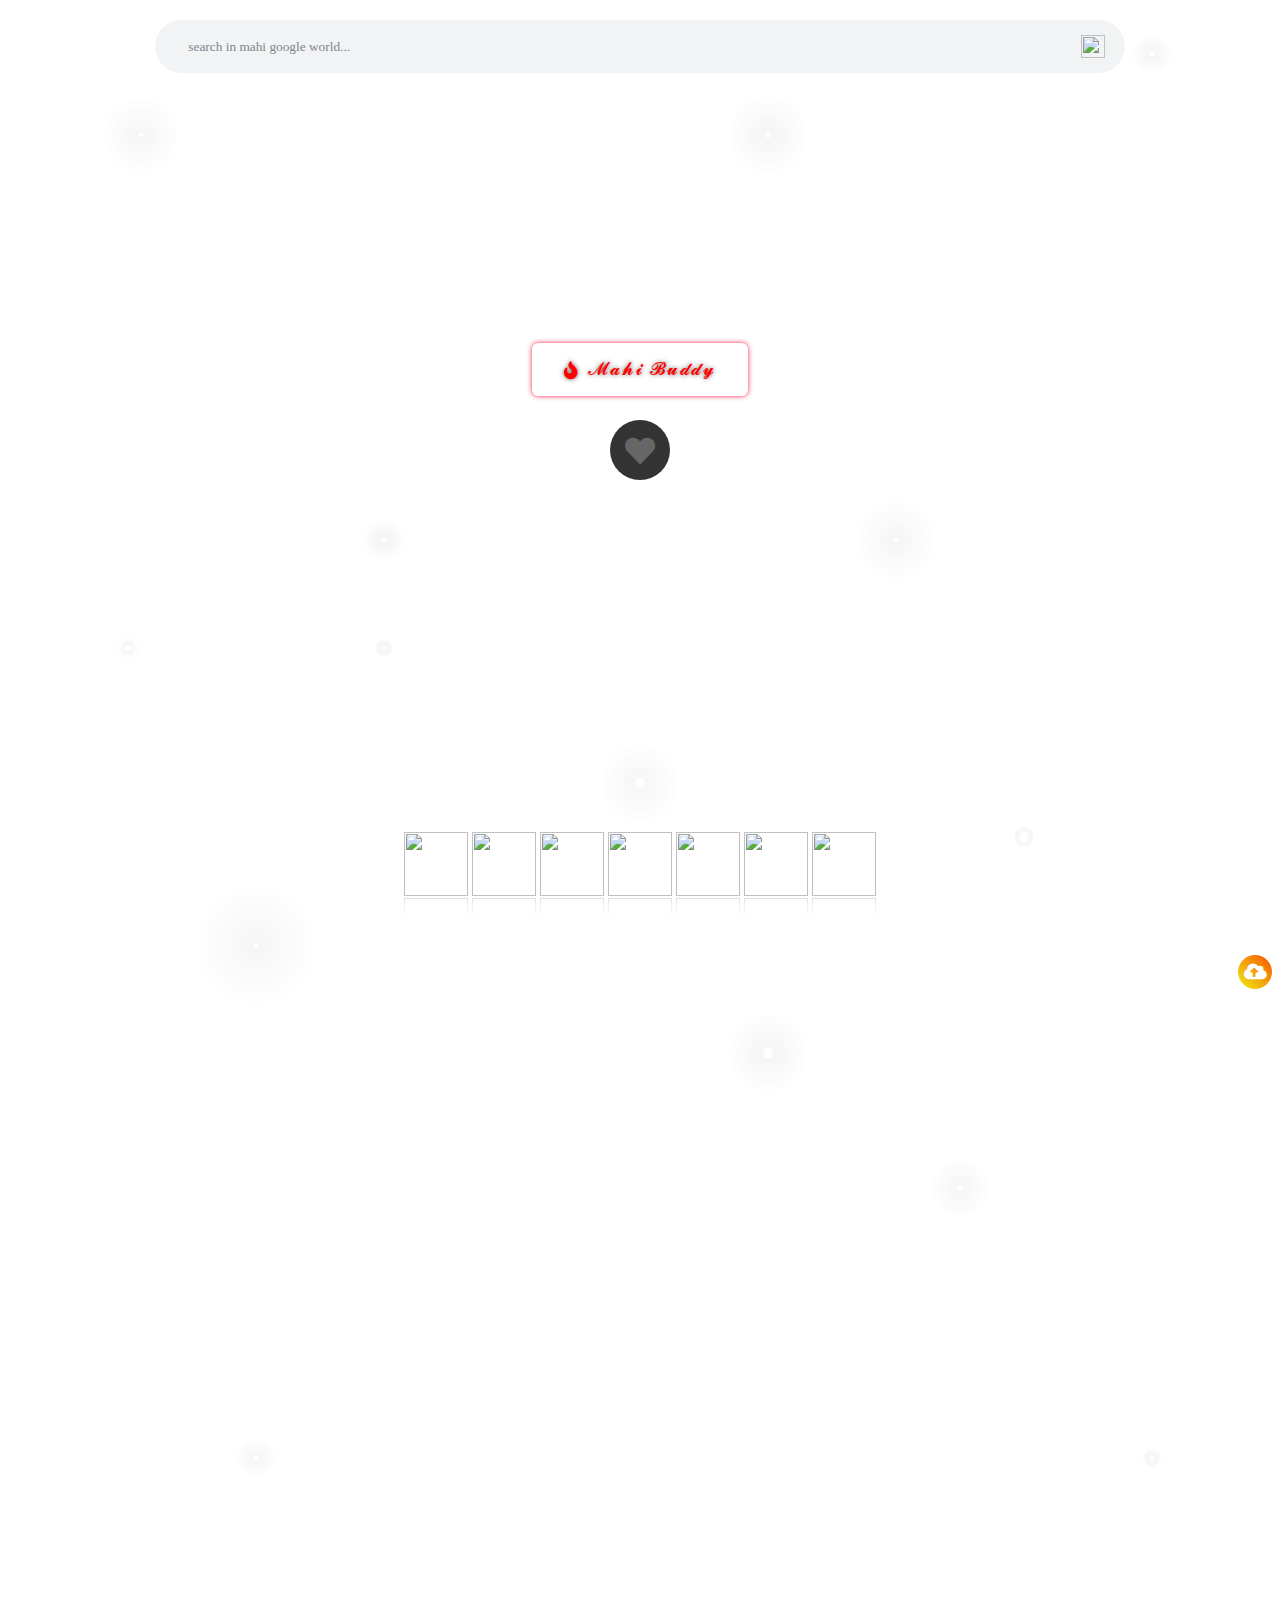
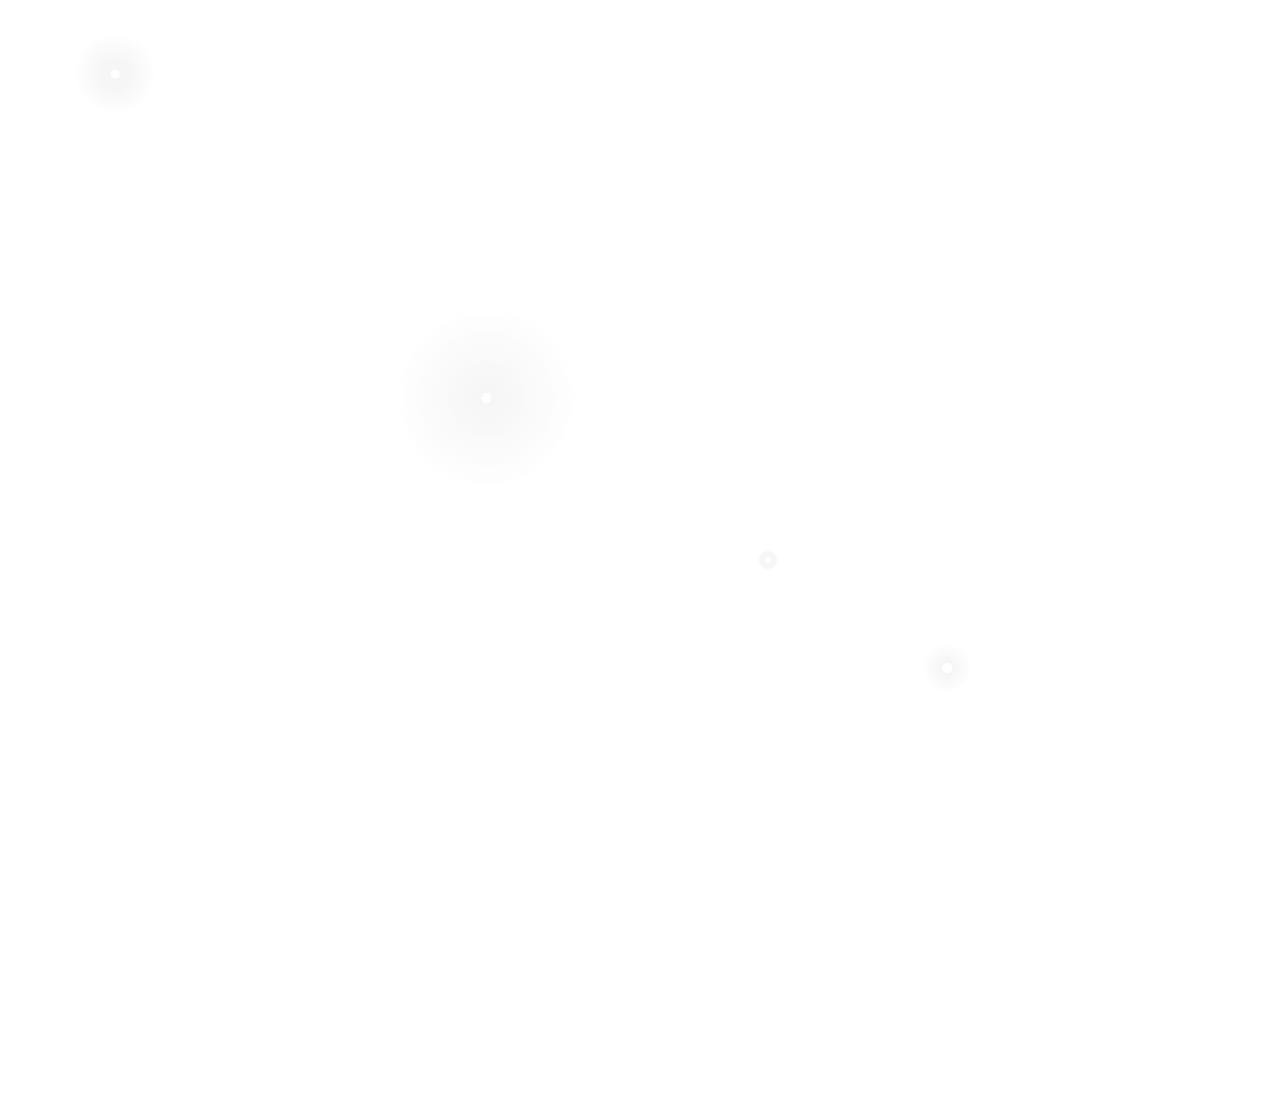
==== commit a5c7b8ed: "hi" ====
--- a/index.html
+++ b/index.html
@@ -58,10 +58,15 @@
     <div class='widget-content'>
     <div class='clear'></div>
     <div class='menusearch'>
+
     <form action='https://www.google.com/search?q=' target="_blank"  class='searchform' method='get'>
     <input class="searchfield" id="q" name="q" onblur="if(this.value==&#39;&#39;)this.value=this.defaultValue;" onfocus="if(this.value==this.defaultValue)this.value=&#39;&#39;" type="text" value=" search in mahi google world..." /><span class='gsri_a' id='gsri_ok0'></span>
-    </form>
-    </div>
+    
+    <a href="#"> <img class="voice" src="https://1.bp.blogspot.com/-D93_SmyYtnI/XZXm3MjB_BI/AAAAAAAABsk/_nLua5OZFxEhygUSw9ikcjziasRgCeKhgCLcBGAsYHQ/s1600/agus.png" title="Search by Voice" style="no-repeat -3px 0;background-size:24px 24px;display:inline-block;height:23px;width:24px;vertical-align:middle;float:right;" ></a>
+
+  </form>
+   
+</div>
     <div id='wrap'>
     <ul class='button-search'>
     </ul>
--- a/first/google.css
+++ b/first/google.css
@@ -20,4 +20,4 @@
 .searchform input{color:rgb(128,134,139);padding:0;margin:0;transition:all .6s}
 .searchform input:focus{color:#444;}
 .searchform .searchfield{background:transparent;border:0;outline:none;width:90%;text-indent:10px}
-.gsri_a{background:url(https://1.bp.blogspot.com/-D93_SmyYtnI/XZXm3MjB_BI/AAAAAAAABsk/_nLua5OZFxEhygUSw9ikcjziasRgCeKhgCLcBGAsYHQ/s1600/agus.png) no-repeat -3px 0;background-size:24px 24px;display:inline-block;height:23px;width:24px;vertical-align:middle;float:right;}
+/* .gsri_a{background:url(https://1.bp.blogspot.com/-D93_SmyYtnI/XZXm3MjB_BI/AAAAAAAABsk/_nLua5OZFxEhygUSw9ikcjziasRgCeKhgCLcBGAsYHQ/s1600/agus.png) no-repeat -3px 0;background-size:24px 24px;display:inline-block;height:23px;width:24px;vertical-align:middle;float:right;} */
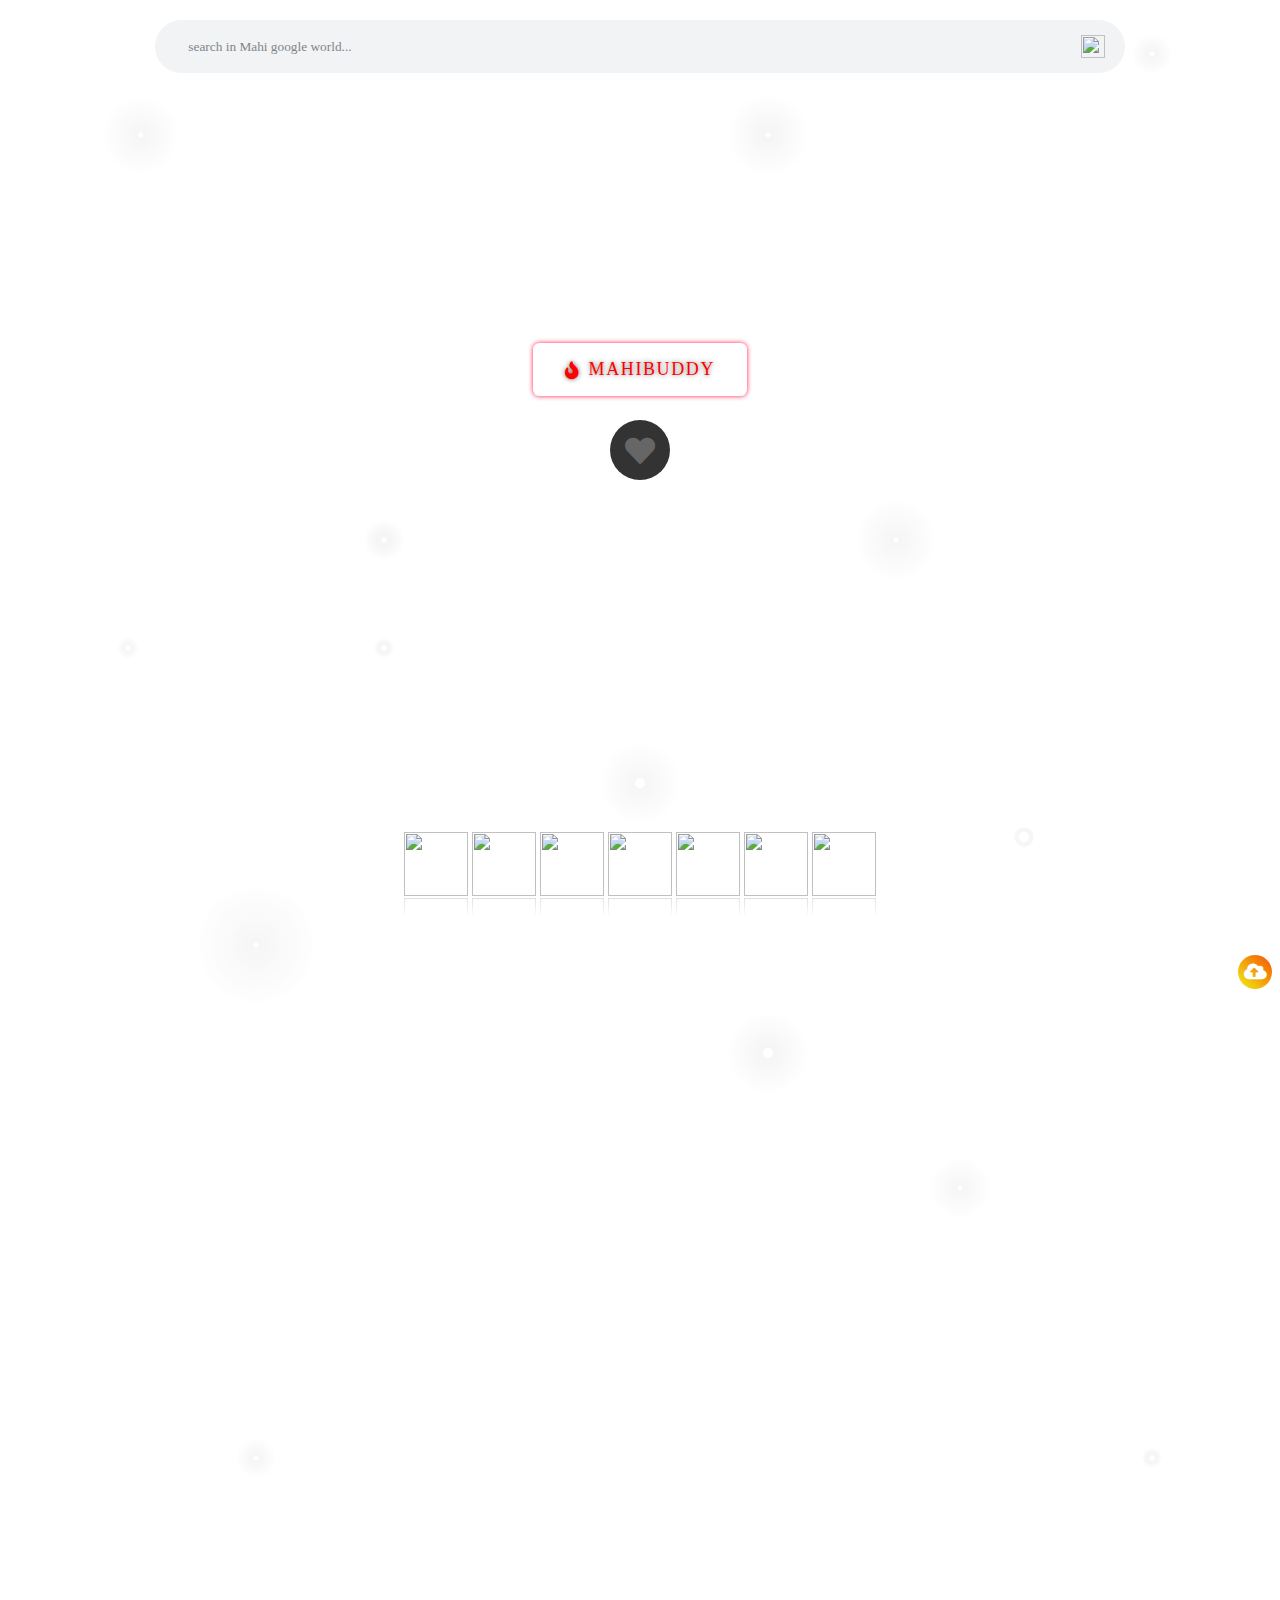
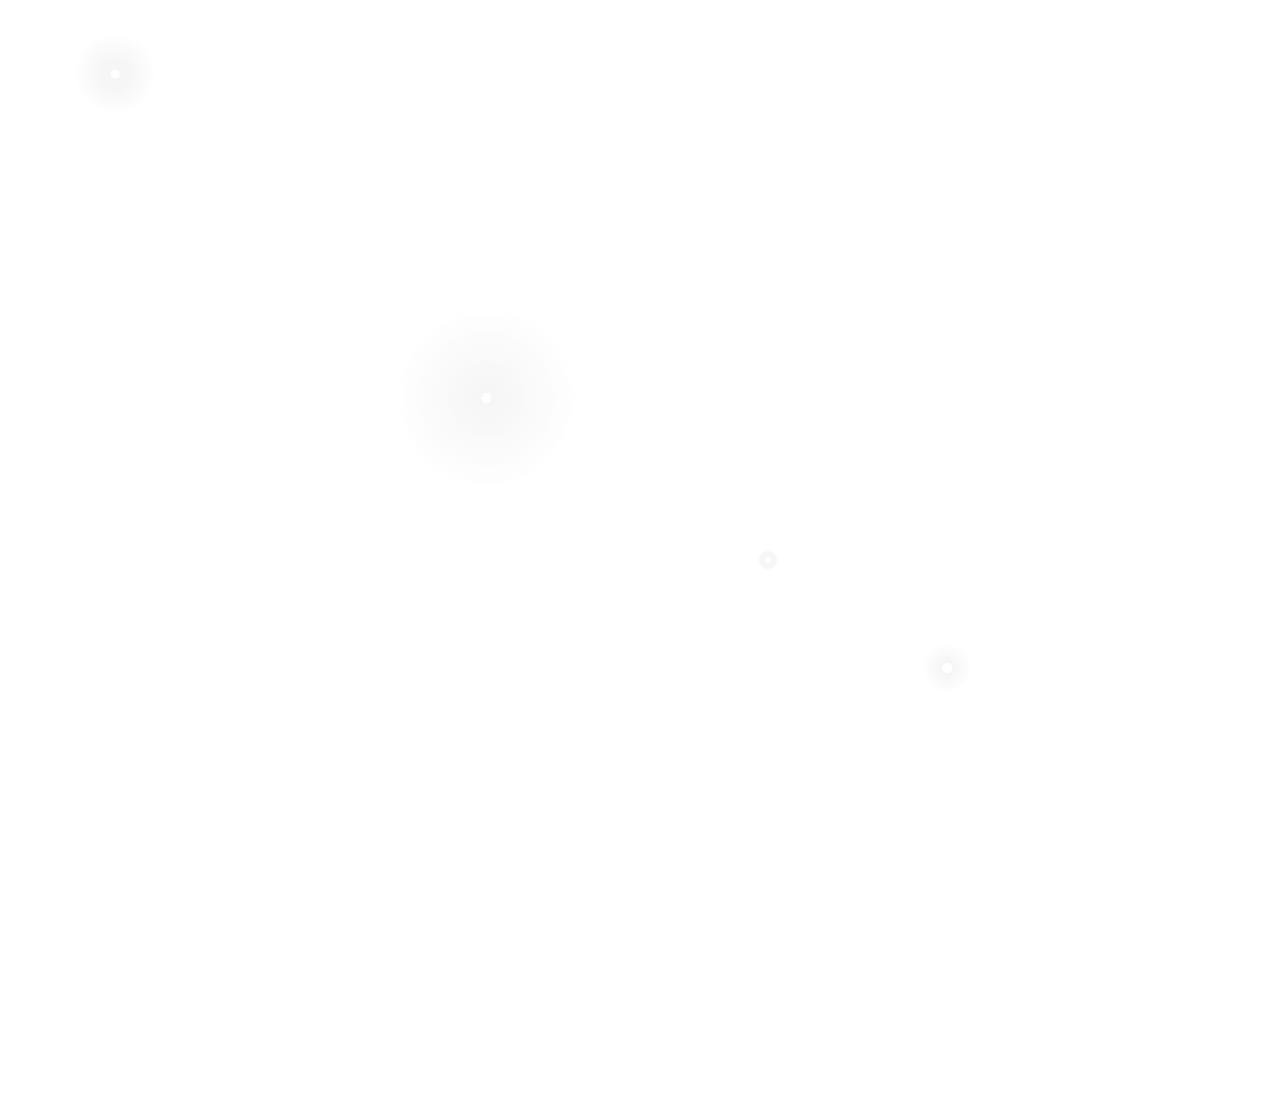
==== commit 09580031: "mahi change" ====
--- a/index.html
+++ b/index.html
@@ -2,7 +2,7 @@
 <html> 
 <head>
 	
-	<title>Mahi House</title>
+	<title>MAHI House</title>
   
     <link rel="stylesheet" href="https://cdnjs.cloudflare.com/ajax/libs/font-awesome/5.11.2/css/all.css">
     
@@ -47,8 +47,68 @@
         <link rel="stylesheet" href="./first/google.css">
 
 
+
+        <!-- google tag -->
+
+
+        <!-- Google Tag Manager -->
+<script>(function(w,d,s,l,i){w[l]=w[l]||[];w[l].push({'gtm.start':
+  new Date().getTime(),event:'gtm.js'});var f=d.getElementsByTagName(s)[0],
+  j=d.createElement(s),dl=l!='dataLayer'?'&l='+l:'';j.async=true;j.src=
+  'https://www.googletagmanager.com/gtm.js?id='+i+dl;f.parentNode.insertBefore(j,f);
+  })(window,document,'script','dataLayer','GTM-PLH2TQM');</script>
+  <!-- End Google Tag Manager -->
+
+
+  <!-- Global site tag (gtag.js) - Google Analytics -->
+<script async src="https://www.googletagmanager.com/gtag/js?id=UA-179152891-1"></script>
+<script>
+  window.dataLayer = window.dataLayer || [];
+  function gtag(){dataLayer.push(arguments);}
+  gtag('js', new Date());
+
+  gtag('config', 'UA-179152891-1');
+</script>
+
+
+  <!-- api rabidapi -->
+
+
+  <script>
+    var settings = {
+	"async": true,
+	"crossDomain": true,
+	"url": "https://mahi-buddy.p.rapidapi.com //https://www.mahibuddy.me/",
+	"method": "GET",
+	"headers": {
+		"x-rapidapi-host": "mahi-buddy.p.rapidapi.com",
+		"x-rapidapi-key": "04f9fb79demsh946aa2b826eece3p10642fjsn8efacee1462d"
+	}
+}
+
+$.ajax(settings).done(function (response) {
+	console.log(response);
+});ss
+  </script>
+ 
+<script src="//unpkg.com/moesif-browser-js@^1/moesif.min.js"></script>
+<script type="text/javascript">
+moesif.init({
+  applicationId: 'eyJhcHAiOiI2NzY6NTA5IiwidmVyIjoiMi4wIiwib3JnIjoiNDM2OjM4MSIsImlhdCI6MTU5ODkxODQwMH0.YrcuhDh7XBJsRZYQBeIgtQt0jbqHTkv7-k1fK9D5VQE'
+});
+</script>
+
 </head>
 <body  id="imagePreview"  >
+
+
+
+
+  <!-- Google Tag Manager (noscript) -->
+<noscript><iframe src="https://www.googletagmanager.com/ns.html?id=GTM-PLH2TQM"
+  height="0" width="0" style="display:none;visibility:hidden"></iframe></noscript>
+  <!-- End Google Tag Manager (noscript) -->
+
 
   <div id="progressbar"></div>
           
@@ -60,7 +120,7 @@
     <div class='menusearch'>
 
     <form action='https://www.google.com/search?q=' target="_blank"  class='searchform' method='get'>
-    <input class="searchfield" id="q" name="q" onblur="if(this.value==&#39;&#39;)this.value=this.defaultValue;" onfocus="if(this.value==this.defaultValue)this.value=&#39;&#39;" type="text" value=" search in mahi google world..." /><span class='gsri_a' id='gsri_ok0'></span>
+    <input class="searchfield" id="q" name="q" onblur="if(this.value==&#39;&#39;)this.value=this.defaultValue;" onfocus="if(this.value==this.defaultValue)this.value=&#39;&#39;" type="text" value=" search in Mahi google world..." /><span class='gsri_a' id='gsri_ok0'></span>
     
     <a href="#"> <img class="voice" src="https://1.bp.blogspot.com/-D93_SmyYtnI/XZXm3MjB_BI/AAAAAAAABsk/_nLua5OZFxEhygUSw9ikcjziasRgCeKhgCLcBGAsYHQ/s1600/agus.png" title="Search by Voice" style="no-repeat -3px 0;background-size:24px 24px;display:inline-block;height:23px;width:24px;vertical-align:middle;float:right;" ></a>
 
@@ -79,7 +139,8 @@
 
 <div class="btn-wrapper">
   <a href="./last/death.html" target="_blank">
-    <button  class="fire-btn"><i class="fa fa-fire icon"></i>𝓜𝓪𝓱𝓲 𝓑𝓾𝓭𝓭𝔂</button>
+    <!-- <button  class="fire-btn"><i class="fa fa-fire icon"></i>𝓜𝓪𝓱𝓲 𝓑𝓾𝓭𝓭𝔂</button> -->
+    <button  class="fire-btn"><i class="fa fa-fire icon"></i>MAHIBUDDY </button>
   </a>
   </div>
 
@@ -204,15 +265,16 @@
 
         <li>
         <span> 𝘍𝘢𝘤𝘦𝘣𝘰𝘰𝘬</span>
+        <!-- <a href="https://www.facebook.com/profile.php?id=100041221881881 " target="_blank"><img src="https://pbs.twimg.com/media/EimwsP3UcAEu1A-?format=png&name=360x360"/></a> -->
         <a href="https://www.facebook.com/profile.php?id=100041221881881 " target="_blank"><img src="https://pbs.twimg.com/media/EimwsP3UcAEu1A-?format=png&name=360x360"/></a>
         </li>
         <li>
-          <span>𝘔𝘢𝘩𝘪</span>
+          <span>Mahi</span>
           <a href="./last/mahi.html" target="_blank">
             <img src="https://pbs.twimg.com/media/Eiqo5wrXsAYbqsU?format=png&name=240x240"/></a>
         </li>
         <li>
-           <span>𝘔𝘢𝘪𝘭</span>
+           <span>Mail</span>
            <a href="./mail/index.html" target="_blank">
              <img src="https://pbs.twimg.com/media/EiqpShiXsAMCj8x?format=png&name=360x360"/></a>
         </li>
@@ -268,6 +330,12 @@
 
           </script>
 
+<!-- google tag  -->
+
+
+<script>
+  dataLayer = [];
+</script>
 
    
 
@@ -323,5 +391,8 @@
 
 
 
-
-</html>+<!-- analice -->
+
+
+
+</html>
